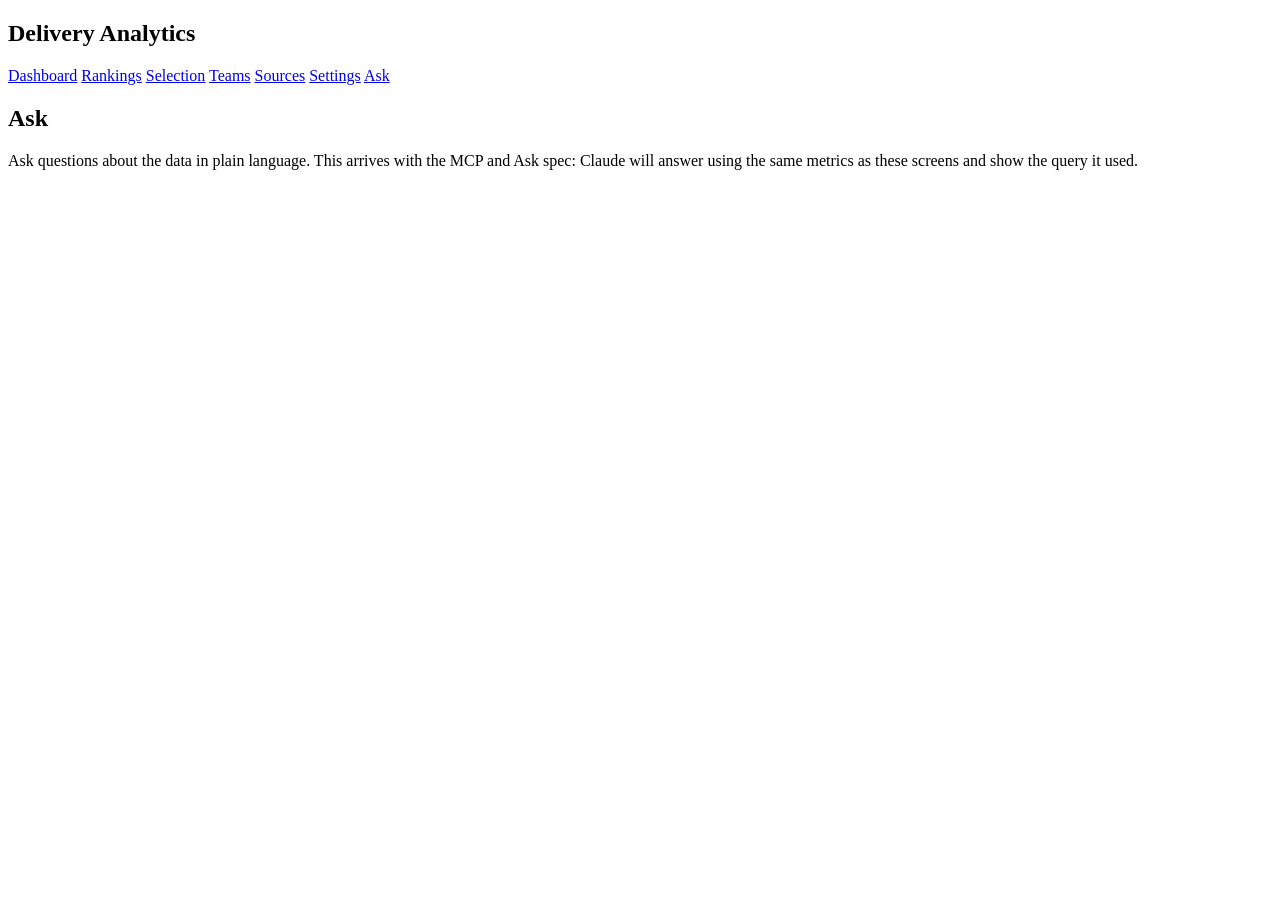
==== delivery_analysis/app/static/ask.html @ 8ff28bb0 "feat: add the Selection, Teams, Sources, Settings and Ask pages" ====
<!doctype html>
<html lang="en">
<head>
  <meta charset="utf-8">
  <meta name="viewport" content="width=device-width, initial-scale=1">
  <title>Ask · Delivery Analytics</title>
  <link rel="stylesheet" href="/static/style.css">
</head>
<body>
  <nav id="nav">
    <h1>Delivery Analytics</h1>
    <a href="/">Dashboard</a>
    <a href="/rankings">Rankings</a>
    <a href="/selection">Selection</a>
    <a href="/teams">Teams</a>
    <a href="/sources">Sources</a>
    <a href="/settings">Settings</a>
    <a href="/ask">Ask</a>
  </nav>
  <div class="page">
    <header id="header"></header>
    <main id="content">
      <h2>Ask</h2>
      <p id="ask-note" class="note">Ask questions about the data in plain language. This arrives with the MCP and Ask spec: Claude will answer using the same metrics as these screens and show the query it used.</p>
    </main>
  </div>
  <script src="/static/app.js"></script>
  <script src="/static/pages/ask.js"></script>
</body>
</html>
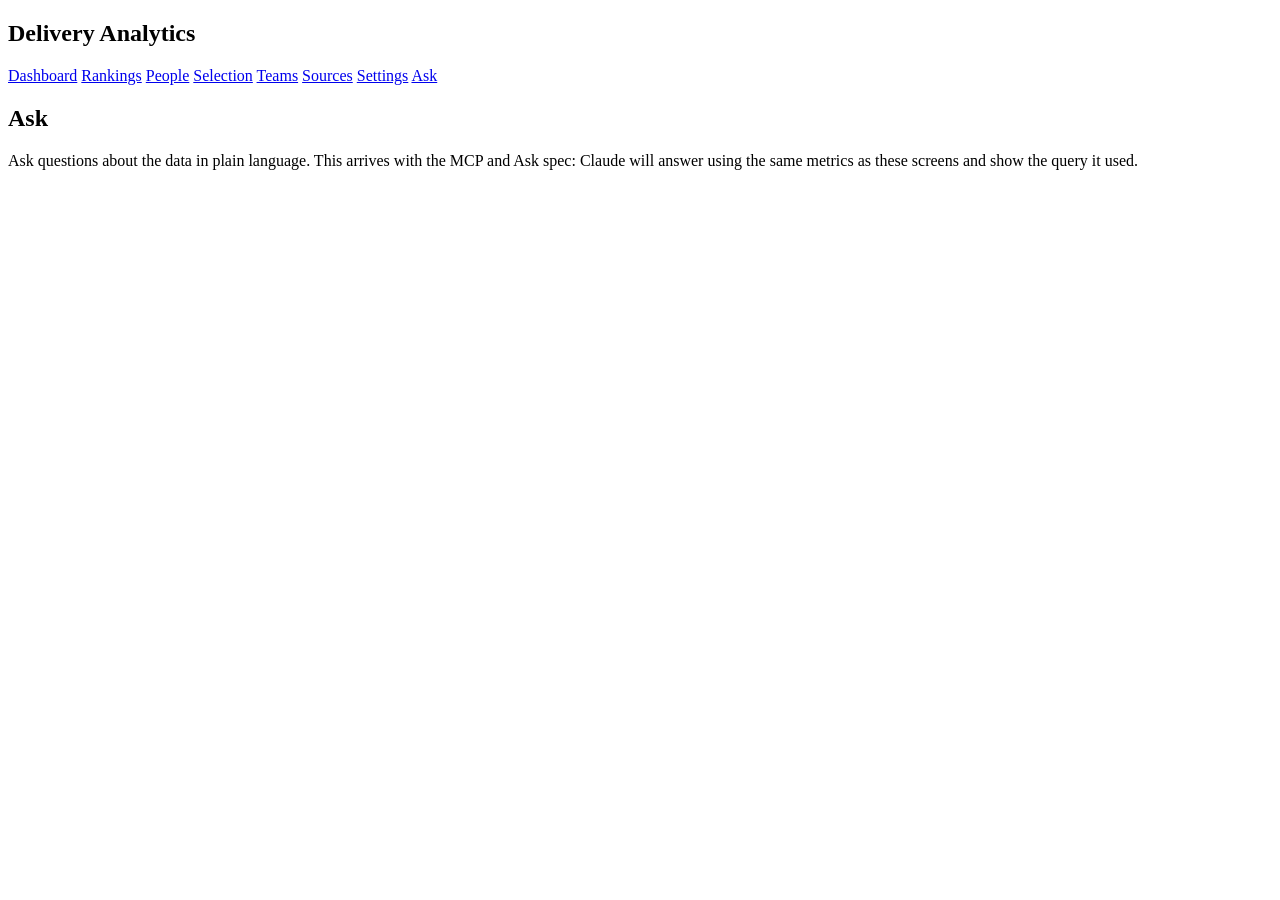
==== commit d98d0d32: "Add People page with sortable per-person metric matrix New /people page reads /api/people-matrix: st" ====
--- a/delivery_analysis/app/static/ask.html
+++ b/delivery_analysis/app/static/ask.html
@@ -11,6 +11,7 @@
     <h1>Delivery Analytics</h1>
     <a href="/">Dashboard</a>
     <a href="/rankings">Rankings</a>
+    <a href="/people">People</a>
     <a href="/selection">Selection</a>
     <a href="/teams">Teams</a>
     <a href="/sources">Sources</a>
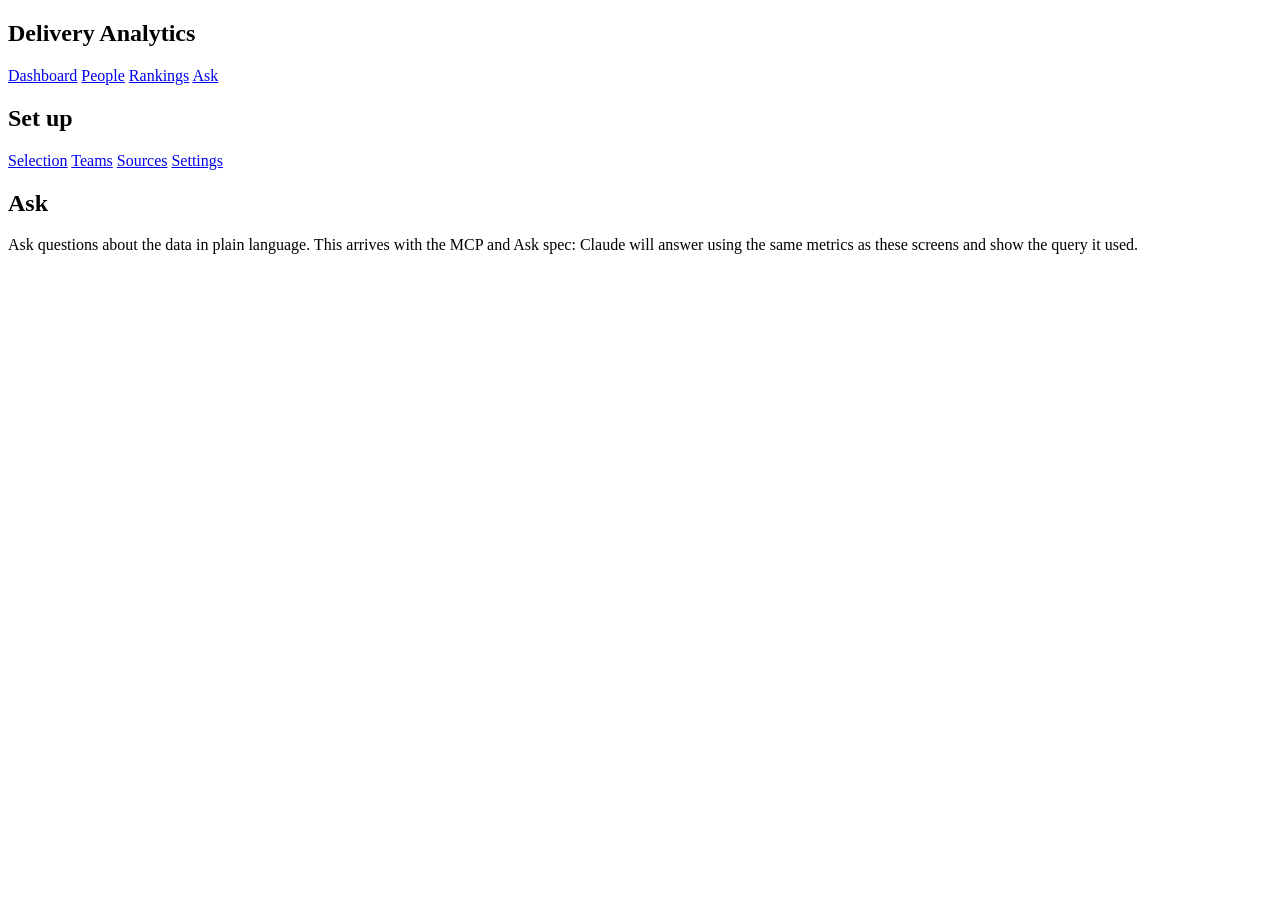
==== commit 3c5b3aa4: "Person view with person dropdown, comparison group, CSV export and grouped nav - People in the nav o" ====
--- a/delivery_analysis/app/static/ask.html
+++ b/delivery_analysis/app/static/ask.html
@@ -10,13 +10,14 @@
   <nav id="nav">
     <h1>Delivery Analytics</h1>
     <a href="/">Dashboard</a>
+    <a href="/person">People</a>
     <a href="/rankings">Rankings</a>
-    <a href="/people">People</a>
+    <a href="/ask">Ask</a>
+    <h2 class="nav-group">Set up</h2>
     <a href="/selection">Selection</a>
     <a href="/teams">Teams</a>
     <a href="/sources">Sources</a>
     <a href="/settings">Settings</a>
-    <a href="/ask">Ask</a>
   </nav>
   <div class="page">
     <header id="header"></header>
